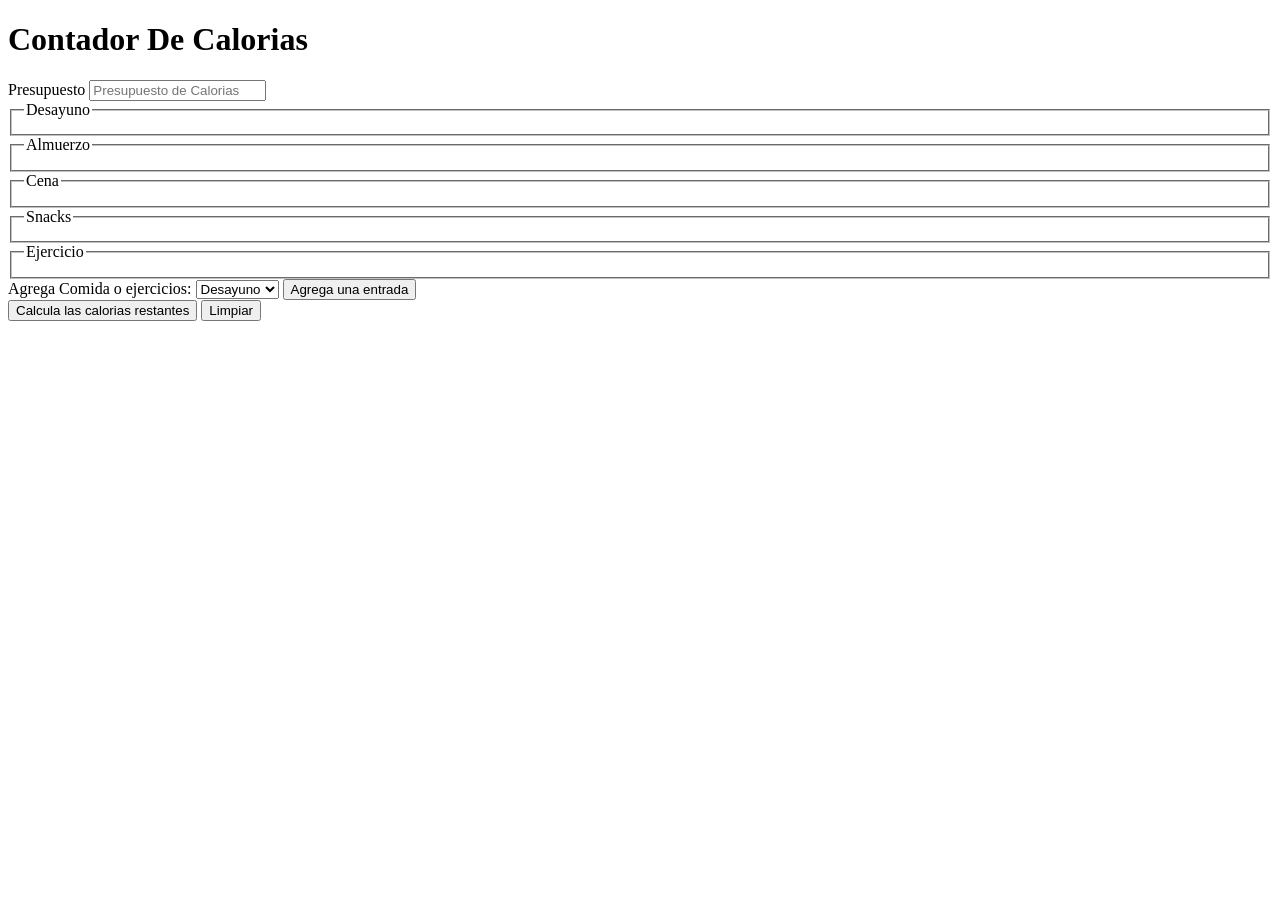
==== ContadorDeCalorias.html @ 7f10dddf "feat: agregar contador de calorías en español" ====
<!DOCTYPE html>
<html lang="en">
  <head>
    <meta charset="utf-8" />
    <meta name="viewport" content="width=device-width, initial-scale=1.0" />
    <link rel="stylesheet" href="/ContadorDeCalorias.css" />
    <title>Contador De Calorias</title>
  </head>
  <body>
    <main>
      <h1>Contador De Calorias</h1>
      <div class="container">
        <form id="calorie-counter">
          <label for="budget">Presupuesto</label>
          <input
            type="number"
            min="0"
            id="budget"
            placeholder="Presupuesto de Calorias"
            required
          />
          <fieldset id="breakfast">
            <legend>Desayuno</legend>
            <div class="input-container"></div>
          </fieldset>
          <fieldset id="lunch">
            <legend>Almuerzo</legend>
            <div class="input-container"></div>
          </fieldset>
          <fieldset id="dinner">
            <legend>Cena</legend>
            <div class="input-container"></div>
          </fieldset>
          <fieldset id="snacks">
            <legend>Snacks</legend>
            <div class="input-container"></div>
          </fieldset>
          <fieldset id="exercise">
            <legend>Ejercicio</legend>
            <div class="input-container"></div>
          </fieldset>
          <div class="controls">
            <span>
              <label for="entry-dropdown">Agrega Comida o ejercicios:</label>
              <select id="entry-dropdown" name="options">
                <option value="breakfast" selected>Desayuno</option>
                <option value="lunch">Alnuerzo</option>
                <option value="dinner">Cena</option>
                <option value="snacks">Snacks</option>
                <option value="exercise">Ejercicio</option>
              </select>
              <button type="button" id="add-entry">Agrega una entrada</button>
            </span>
          </div>
          <div>
            <button type="submit">
              Calcula las calorias restantes
            </button>
            <button type="button" id="clear">Limpiar</button>
          </div>
        </form>
        <div id="output" class="output hide"></div>
      </div>
    </main>
    <script src="/ContadorDeCalorias.js"></script>
  </body>
</html>
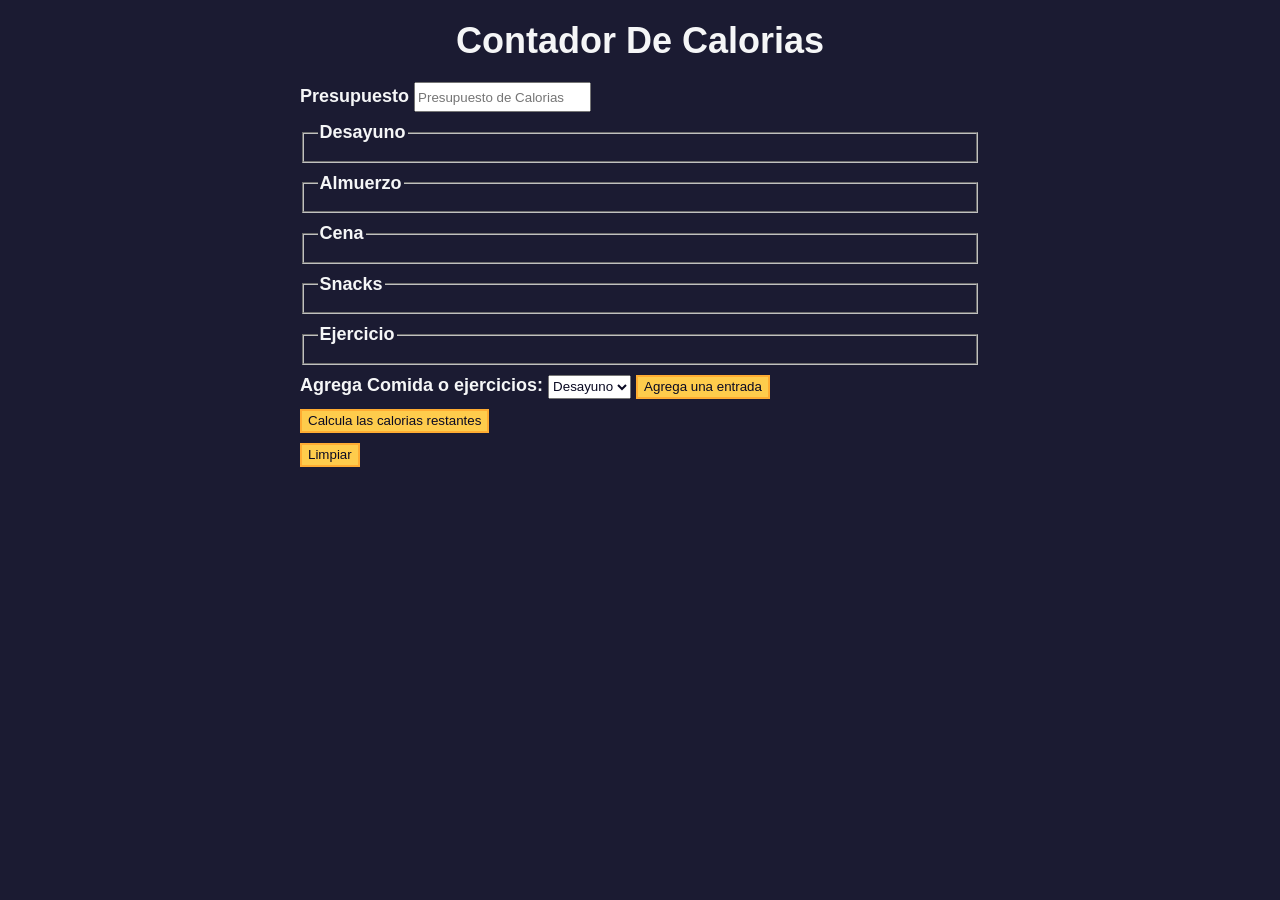
==== commit 0462a763: "style: agrege comentarios y cambios de estilos" ====
--- a/ContadorDeCalorias.html
+++ b/ContadorDeCalorias.html
@@ -1,67 +1,65 @@
 <!DOCTYPE html>
 <html lang="en">
-  <head>
-    <meta charset="utf-8" />
-    <meta name="viewport" content="width=device-width, initial-scale=1.0" />
-    <link rel="stylesheet" href="/ContadorDeCalorias.css" />
-    <title>Contador De Calorias</title>
-  </head>
-  <body>
-    <main>
-      <h1>Contador De Calorias</h1>
-      <div class="container">
-        <form id="calorie-counter">
-          <label for="budget">Presupuesto</label>
-          <input
-            type="number"
-            min="0"
-            id="budget"
-            placeholder="Presupuesto de Calorias"
-            required
-          />
-          <fieldset id="breakfast">
-            <legend>Desayuno</legend>
-            <div class="input-container"></div>
-          </fieldset>
-          <fieldset id="lunch">
-            <legend>Almuerzo</legend>
-            <div class="input-container"></div>
-          </fieldset>
-          <fieldset id="dinner">
-            <legend>Cena</legend>
-            <div class="input-container"></div>
-          </fieldset>
-          <fieldset id="snacks">
-            <legend>Snacks</legend>
-            <div class="input-container"></div>
-          </fieldset>
-          <fieldset id="exercise">
-            <legend>Ejercicio</legend>
-            <div class="input-container"></div>
-          </fieldset>
-          <div class="controls">
-            <span>
-              <label for="entry-dropdown">Agrega Comida o ejercicios:</label>
-              <select id="entry-dropdown" name="options">
-                <option value="breakfast" selected>Desayuno</option>
-                <option value="lunch">Alnuerzo</option>
-                <option value="dinner">Cena</option>
-                <option value="snacks">Snacks</option>
-                <option value="exercise">Ejercicio</option>
-              </select>
-              <button type="button" id="add-entry">Agrega una entrada</button>
-            </span>
-          </div>
-          <div>
-            <button type="submit">
-              Calcula las calorias restantes
-            </button>
-            <button type="button" id="clear">Limpiar</button>
-          </div>
-        </form>
-        <div id="output" class="output hide"></div>
-      </div>
-    </main>
-    <script src="/ContadorDeCalorias.js"></script>
-  </body>
+
+<head>
+  <meta charset="utf-8" />
+  <meta name="viewport" content="width=device-width, initial-scale=1.0" />
+  <link rel="stylesheet" href="/ContadorDeCalorias.css" />
+  <title>Contador De Calorias</title>
+</head>
+
+<body>
+  <main>
+    <h1>Contador De Calorias</h1>
+    <div class="container">
+      <form id="calorie-counter">
+        <label for="budget">Presupuesto</label>
+        <input type="number" min="0" id="budget" placeholder="Presupuesto de Calorias" required />
+        <fieldset id="breakfast">
+          <legend>Desayuno</legend>
+          <div class="input-container"></div>
+        </fieldset>
+        <fieldset id="lunch">
+          <legend>Almuerzo</legend>
+          <div class="input-container"></div>
+        </fieldset>
+        <fieldset id="dinner">
+          <legend>Cena</legend>
+          <div class="input-container"></div>
+        </fieldset>
+        <fieldset id="snacks">
+          <legend>Snacks</legend>
+          <div class="input-container"></div>
+        </fieldset>
+        <fieldset id="exercise">
+          <legend>Ejercicio</legend>
+          <div class="input-container"></div>
+        </fieldset>
+        <div class="controls">
+          <span>
+            <label for="entry-dropdown">Agrega Comida o ejercicios:</label>
+            <select id="entry-dropdown" name="options">
+              <option value="breakfast" selected>Desayuno</option>
+              <option value="lunch">Alnuerzo</option>
+              <option value="dinner">Cena</option>
+              <option value="snacks">Snacks</option>
+              <option value="exercise">Ejercicio</option>
+            </select>
+            <button type="button" id="add-entry">Agrega una entrada</button>
+          </span>
+        </div>
+        <div>
+          <button type="submit">
+            Calcula las calorias restantes
+          </button>
+          <br>
+          <button type="button" id="clear">Limpiar</button>
+        </div>
+      </form>
+      <div id="output" class="output hide"></div>
+    </div>
+  </main>
+  <script src="/ContadorDeCalorias.js"></script>
+</body>
+
 </html>
--- a/ContadorDeCalorias.css
+++ b/ContadorDeCalorias.css
@@ -0,0 +1,88 @@
+:root {
+  --light-grey: #f5f6f7;
+  --dark-blue: #0a0a23;
+  --fcc-blue: #1b1b32;
+  --light-yellow: #fecc4c;
+  --dark-yellow: #feac32;
+  --light-pink: #ffadad;
+  --dark-red: #850000;
+  --light-green: #acd157;
+}
+
+body {
+  font-family: "Lato", Helvetica, Arial, sans-serif;
+  font-size: 18px;
+  background-color: var(--fcc-blue);
+  color: var(--light-grey);
+  font-weight: 700;
+}
+
+h1 {
+  text-align: center;
+}
+
+.container {
+  width: 90%;
+  max-width: 680px;
+}
+
+h1,
+.container,
+.output {
+  margin: 20px auto;
+}
+
+label,
+legend {
+  font-weight: bold;
+}
+
+.input-container {
+  display: flex;
+  flex-direction: column;
+}
+
+button {
+  cursor: pointer;
+  text-decoration: none;
+  background-color: var(--light-yellow);
+  border: 2px solid var(--dark-yellow);
+}
+
+button,
+input,
+select {
+  min-height: 24px;
+  color: var(--dark-blue);
+}
+
+fieldset,
+label,
+button,
+input,
+select {
+  margin-bottom: 10px;
+}
+
+.output {
+  border: 2px solid var(--light-grey);
+  padding: 10px;
+  text-align: center;
+}
+
+.hide {
+  display: none;
+}
+
+.output span {
+  font-weight: bold;
+  font-size: 1.2em;
+}
+
+.surplus {
+  color: var(--light-pink);
+}
+
+.deficit {
+  color: var(--light-green);
+}
